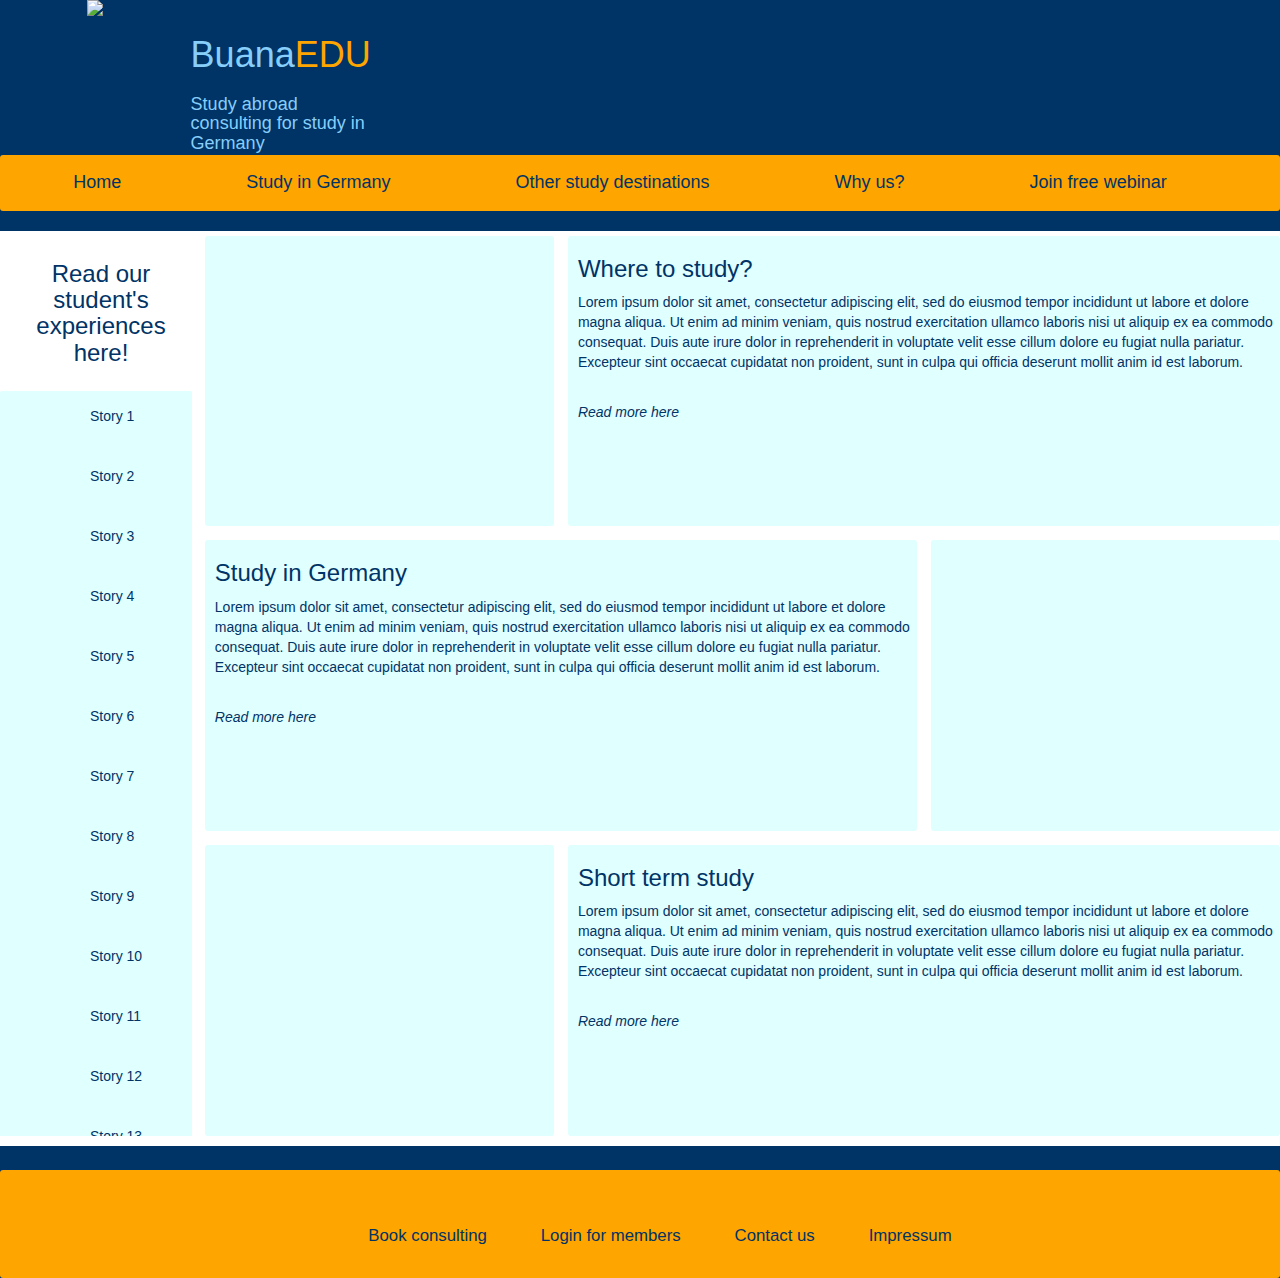
==== FinalExercise/FinalEx_Rosmalina.html @ 5fb9b05d "Initial commit" ====
<!DOCTYPE html>
<html lang="de-DE">

<head>
  <meta charset="UTF-8">
  <meta name="viewport" content="width=device-width, initial-scale=1.0">
  <title>FinalEx_Rosmalina</title>

  <link rel="stylesheet" href="https://stackpath.bootstrapcdn.com/bootstrap/3.4.1/css/bootstrap.min.css" integrity="sha384-HSMxcRTRxnN+Bdg0JdbxYKrThecOKuH5zCYotlSAcp1+c8xmyTe9GYg1l9a69psu" crossorigin="anonymous">
  <link rel="stylesheet" type="text/css" href="style.css">
</head>

<body>
  <div class="top">
    <header>
      <div class="logo">
        <img src="/Pictures/Logo_PNG" href="#">
      </div>
      <div class="logotext" href="#">
        <h1><span>Buana</span></h1><h1>EDU</h1>
        <h4>Study abroad consulting 
          for study in Germany</h4>
      </div>
    </header>
  </div>
    
  <div class="nav">
    <ul>
      <li><a href="#">Home</li>
      <li><a href="#">Study in Germany</li>
      <li><a href="#">Other study destinations</li>
      <li><a href="#">Why us?</li>
      <li><a href="#">Join free webinar</li>
    </ul>
  </div>

  <div class="content">
    <div class="containerleft">
        <div class="advertising">
          <h3>Read our student's experiences here!</h3>
        </div>
        <ul>
        <li><a href="#">Story 1</li>
        <li><a href="#">Story 2</li>
        <li><a href="#">Story 3</li>
        <li><a href="#">Story 4</li>
        <li><a href="#">Story 5</li>
        <li><a href="#">Story 6</li>
        <li><a href="#">Story 7</li>
        <li><a href="#">Story 8</li>
        <li><a href="#">Story 9</li>
        <li><a href="#">Story 10</li>
        <li><a href="#">Story 11</li>
        <li><a href="#">Story 12</li>
        <li><a href="#">Story 13</li>
        </ul>
    </div>
    <div class="containerright">
      <div class="box1">
      </div>
      <div class="box2">
        <h3>Where to study?</h3>
        <p>Lorem ipsum dolor sit amet, consectetur adipiscing elit, sed do eiusmod tempor incididunt ut labore et dolore
          magna aliqua. Ut enim ad minim veniam, quis nostrud exercitation ullamco laboris nisi ut aliquip ex ea commodo
          consequat. Duis aute irure dolor in reprehenderit in voluptate velit esse cillum dolore eu fugiat nulla
          pariatur. Excepteur sint occaecat cupidatat non proident, sunt in culpa qui officia deserunt mollit anim id
          est laborum.</p>
        <br>
        <p class="readmore" href="#">Read more here</p>
      </div>
      <div class="box3">
        <h3>Study in Germany</h3>
        <p>Lorem ipsum dolor sit amet, consectetur adipiscing elit, sed do eiusmod tempor incididunt ut labore et dolore
          magna aliqua. Ut enim ad minim veniam, quis nostrud exercitation ullamco laboris nisi ut aliquip ex ea commodo
          consequat. Duis aute irure dolor in reprehenderit in voluptate velit esse cillum dolore eu fugiat nulla
          pariatur. Excepteur sint occaecat cupidatat non proident, sunt in culpa qui officia deserunt mollit anim id
          est laborum.</p>
        <br>
        <p class="readmore" href="#">Read more here</p>
      </div>
      <div class="box4">
      </div>
      <div class="box5">
      </div>
      <div class="box6">
        <h3>Short term study</h3>
        <p>Lorem ipsum dolor sit amet, consectetur adipiscing elit, sed do eiusmod tempor incididunt ut labore et dolore
          magna aliqua. Ut enim ad minim veniam, quis nostrud exercitation ullamco laboris nisi ut aliquip ex ea commodo
          consequat. Duis aute irure dolor in reprehenderit in voluptate velit esse cillum dolore eu fugiat nulla
          pariatur. Excepteur sint occaecat cupidatat non proident, sunt in culpa qui officia deserunt mollit anim id
          est laborum.</p>
        <br>
        <p class="readmore" href="#">Read more here</p>
      </div>


    </div>



    </div>

    <div class="navfooter">
      <footer>
        <nav>
          <li><a class="text1" href="#">Book consulting</a></li>
          <li><a class="text1" href="#">Login for members</a></li>
          <li><a class="text1" href="#">Contact us</a></li>
          <li><a class="text1" href="#">Impressum</a></li>
        </nav>
      </footer>
    </div>

    <!-- jQuery (necessary for Bootstrap's JavaScript plugins) -->
    <script src="https://code.jquery.com/jquery-1.12.4.min.js" integrity="sha384-nvAa0+6Qg9clwYCGGPpDQLVpLNn0fRaROjHqs13t4Ggj3Ez50XnGQqc/r8MhnRDZ" crossorigin="anonymous"></script>
    <!-- Include all compiled plugins (below), or include individual files as needed -->
    <script src="https://stackpath.bootstrapcdn.com/bootstrap/3.4.1/js/bootstrap.min.js" integrity="sha384-aJ21OjlMXNL5UyIl/XNwTMqvzeRMZH2w8c5cRVpzpU8Y5bApTppSuUkhZXN0VxHd" crossorigin="anonymous"></script>

</body>

</html>
---- FinalExercise/style.css ----
body {
  width: 100%;
  font-family: Arial, Helvetica, sans-serif;
  min-height: 300px;
  background-color: #003366;
}

.top {
  width: 100%;
  height: 150px;
  background-color: none;
  display: inline-flex;
  margin: 0px;
  padding: 0px; 
  align-items: bottom;
}


.logo {
  /*background-color: white;*/
  display: flex;
  justify-content: center;
  align-content: center;
  float: left;
  width: 50%;
  height: 150px;
  cursor: pointer;
}


.logotext {
  /*background-color: black;*/
  float: right;
  width: 50%;
  height: 150px;
  cursor: pointer;
}

.logotext h1 {
  display: inline-block;
  margin-top: 35px;
  margin-left: 0px;
  color: #FFA500;
}

.logotext span {
  color: lightskyblue;
}

.logotext h4 {
  color: lightskyblue;
}


.advertising {
  color: #003366;
  background: white;
  padding: 5px 0 5px 0;
  text-align: center;
  width: inherit;
}

.nav ul {
  list-style: none;
  font-size: large;
  background-color: #FFA500;
  text-align: center;
  padding: 15px;
  margin: auto;
  font-family: inherit;
  border-radius: 3px;
  overflow: hidden;
}

.nav li {
  display: inline-block;

}

.nav a {
  color: #003366;
  text-decoration: none;
  margin: 20px;
  cursor: pointer;

}

.nav a:hover {
  color: tomato;
}

.content {
  width: 100%;
  height: 100%;
  background-color: white;
  margin: 0px;
  padding: 0px;
  overflow: hidden;

}


.containerleft {
  width: 15%;
  height: 900px;
  margin-top: 5px;
  margin-bottom: 5px;
  overflow: hidden;
  display: inline-block;

}

.containerleft ul {
  list-style: none;
  margin-top: 0px;
  height: 900px;
  /* if you want to stretch it to 100%, you can do this
  by adding these
  margin-top: 0px;
  margin-bottom: -5000px;
  padding-bottom: 5000px;*/
  background-color: lightcyan;
  border-radius: 2px;

}

.containerleft li {
  font-family: inherit;
  padding: 15px 0px 15px 0px;
  margin: 10px 40px 10px 50px
}


.containerleft a {
  text-decoration: none;
  color: #003366;
  text-align: left;
}


.containerright {
  /*background-color: yellow;*/
  width: 84%;
  height: 900px;
  margin-top: 5px;
  margin-bottom: 5px;
  float: right;
  display: grid;
  grid-template-columns: 1fr 1fr 1fr;
  grid-template-rows: 1fr 1fr 1fr;
  grid-gap: 1em;
}

.containerright div {
  border-radius: 3px;
  background-color: lightcyan;
  padding: 0;
  margin: none;
  text-decoration: none;
  color: #003366;
}

.box1 {
  width: 100%;
  height: 100%;
  grid-row: 1/2;
  grid-column: 1/2;
  background-image: url(/Pictures/abstract-adult-background-1079033.jpg);
  background-size: cover;
  background-position: center;
}

.box2 {
  width: 100%;
  height: 100%;
  grid-column: 2/4;
  grid-row: 1/2;
}

.box3 {
  grid-row: 2/3;
  grid-column: 1/3;
  width: 100%;
}

.box4 {
  background-image: url(/Pictures/computer-cooperation-coworking-1543895.jpg);
  background-size: cover;
  background-position: center;
  grid-row: 2/3;
  grid-column: 3/4;
}

.box5 {
  background-image: url(/Pictures/beach-blue-sky-cheerful-452738.jpg);
  background-size: cover;
  background-position: center;
  grid-row: 3/4;
  grid-column: 1/2;
}

.box6 {
  grid-row: 3/4;
  grid-column: 2/4;
}

.readmore {
  font-style: italic;
  margin-left: 10px;
}

.readmore:hover {
  color: #FFA500;
}

.navfooter footer {
  list-style: none;
  background-color: #FFA500;
  text-align: center;
  padding: 15px;
  margin: auto;
  font-family: inherit;
  border-radius: 3px;

}

.navfooter li {
  display: inline-block;
  margin: 15px;
  cursor: pointer;
}

.navfooter a {
  color: #003366;
  text-decoration: none;
  font-size: larger;
  margin: 10px;
}

.navfooter a:hover {
  color: tomato;
}

h3, p{
  margin-left: 10px;;
}
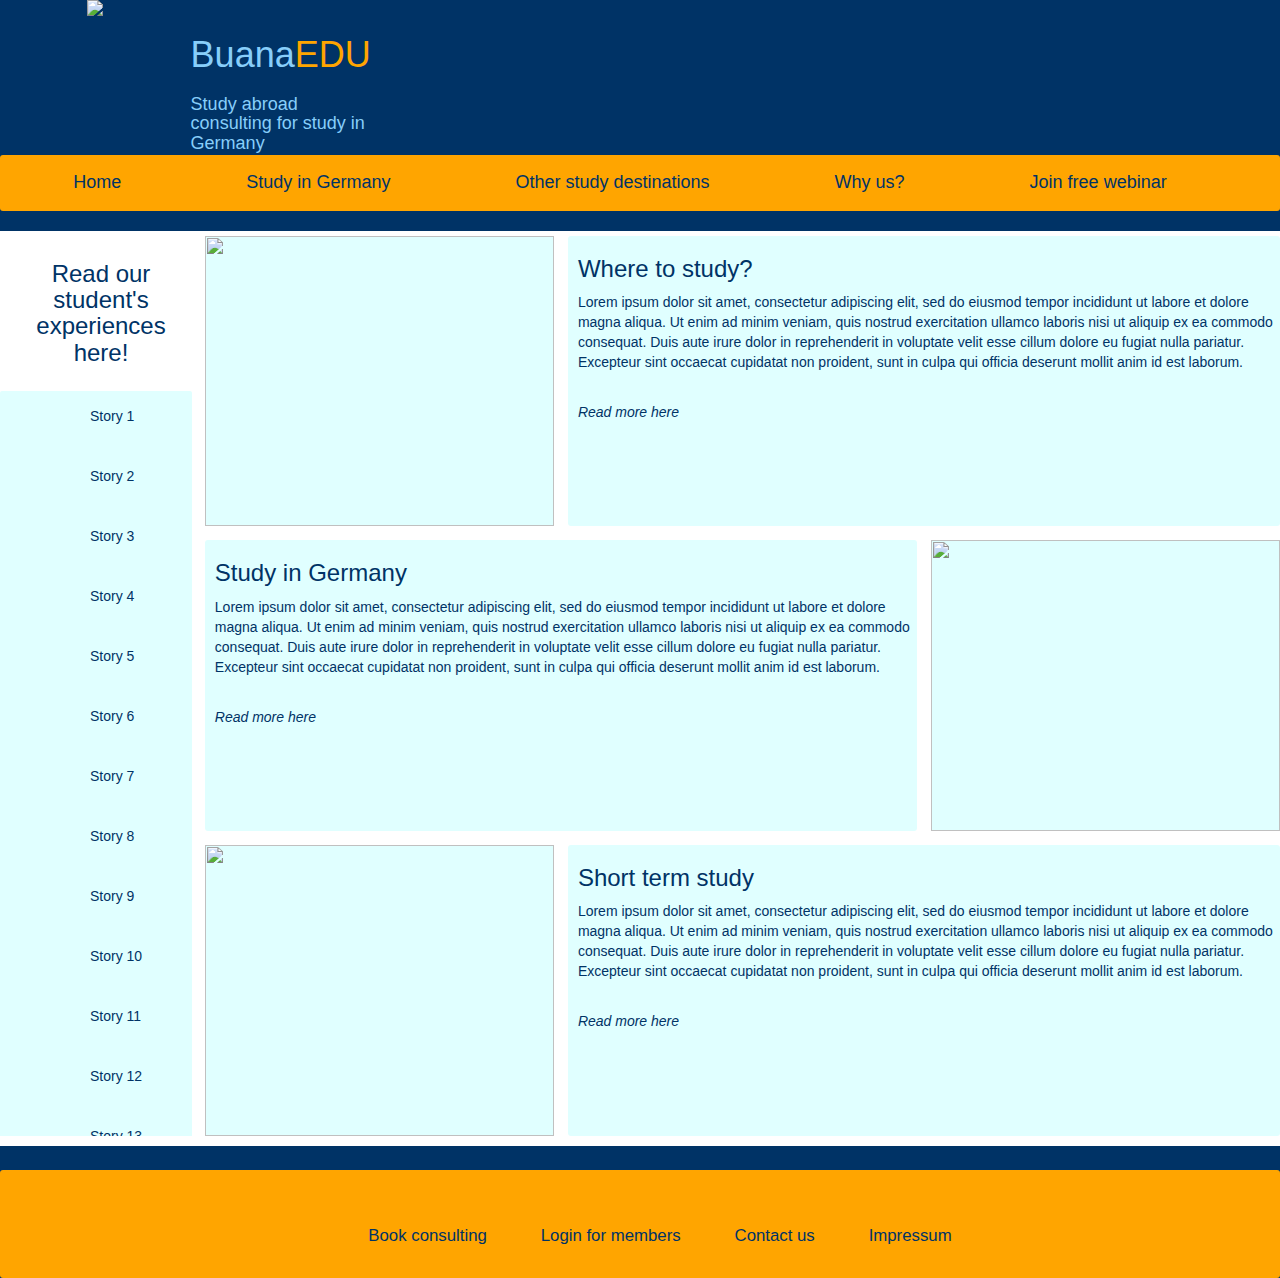
==== commit 288595ce: "second commit" ====
--- a/FinalExercise/FinalEx_Rosmalina.html
+++ b/FinalExercise/FinalEx_Rosmalina.html
@@ -57,6 +57,7 @@
     </div>
     <div class="containerright">
       <div class="box1">
+        <img src="/Pictures/abstract-adult-background-1079033.jpg">
       </div>
       <div class="box2">
         <h3>Where to study?</h3>
@@ -79,8 +80,10 @@
         <p class="readmore" href="#">Read more here</p>
       </div>
       <div class="box4">
+        <img src="/Pictures/computer-cooperation-coworking-1543895.jpg">
       </div>
       <div class="box5">
+        <img src="/Pictures/beach-blue-sky-cheerful-452738.jpg">
       </div>
       <div class="box6">
         <h3>Short term study</h3>
--- a/FinalExercise/style.css
+++ b/FinalExercise/style.css
@@ -160,14 +160,12 @@
   color: #003366;
 }
 
-.box1 {
-  width: 100%;
-  height: 100%;
+.box1 img {
+  width: 100%;
+  height: 100%;
+  object-fit: cover;
   grid-row: 1/2;
   grid-column: 1/2;
-  background-image: url(/Pictures/abstract-adult-background-1079033.jpg);
-  background-size: cover;
-  background-position: center;
 }
 
 .box2 {
@@ -181,27 +179,30 @@
   grid-row: 2/3;
   grid-column: 1/3;
   width: 100%;
-}
-
-.box4 {
-  background-image: url(/Pictures/computer-cooperation-coworking-1543895.jpg);
-  background-size: cover;
-  background-position: center;
+  height: 100%;
+}
+
+.box4 img {
   grid-row: 2/3;
   grid-column: 3/4;
-}
-
-.box5 {
-  background-image: url(/Pictures/beach-blue-sky-cheerful-452738.jpg);
-  background-size: cover;
-  background-position: center;
+  object-fit: cover;
+  width: 100%;
+  height: 100%;
+}
+
+.box5 img {
   grid-row: 3/4;
   grid-column: 1/2;
+  object-fit: cover;
+  width: 100%;
+  height: 100%;
 }
 
 .box6 {
   grid-row: 3/4;
   grid-column: 2/4;
+  width: 100%;
+  height: 100%;
 }
 
 .readmore {
